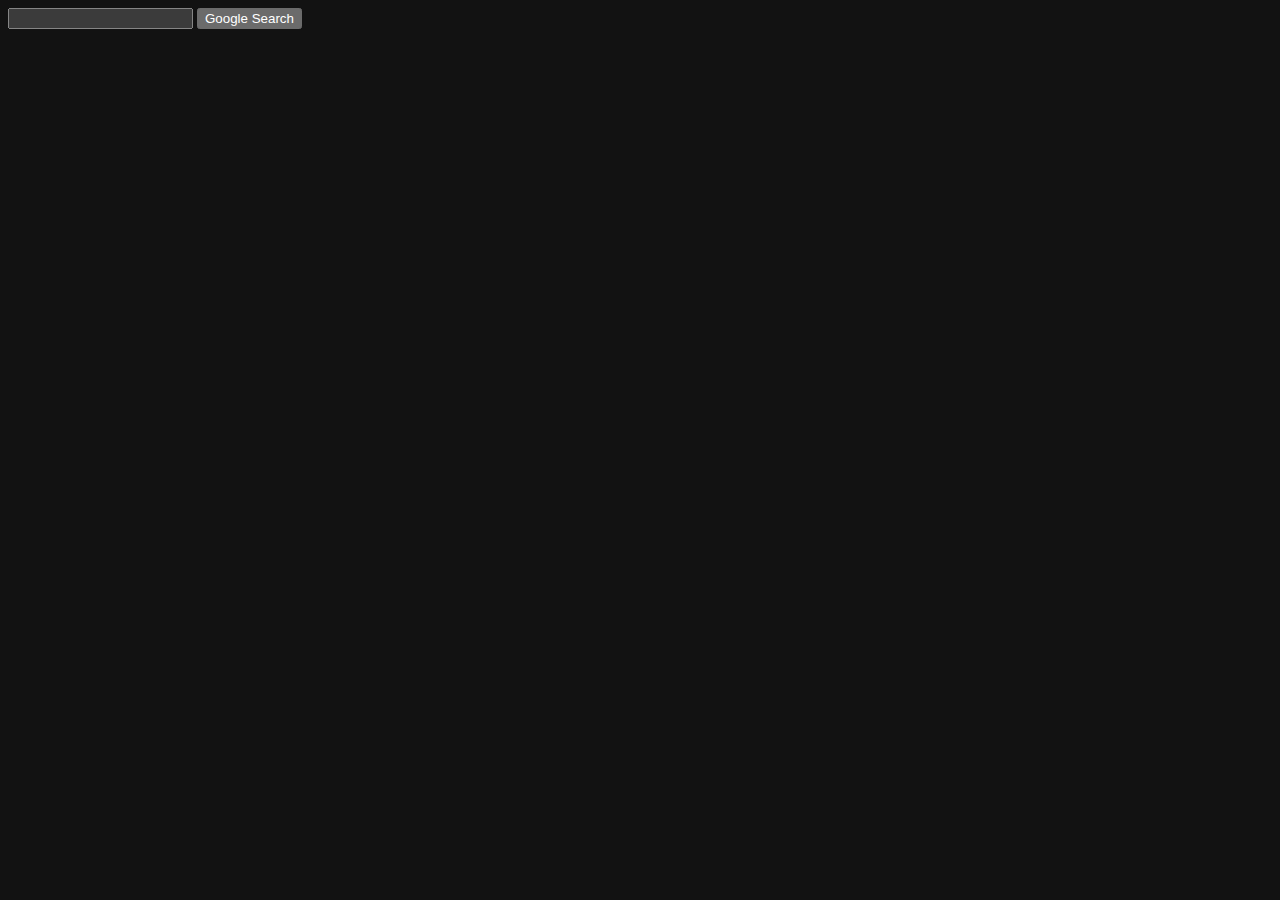
==== index.html @ 2c993273 "inital commit" ====
<!DOCTYPE html>
<html lang="en">
    <head>
        <meta charset="UTF-8">
        <meta content="dark" name="color-scheme">
        <meta name="viewport" content="initial-scale=1, width=device-width, shrink-to-fit=no">
        <link crossorigin="anonymous" href="https://cdn.jsdelivr.net/npm/bootstrap@5.1.3/dist/css/bootstrap.min.css" integrity="sha384-1BmE4kWBq78iYhFldvKuhfTAU6auU8tT94WrHftjDbrCEXSU1oBoqyl2QvZ6jIW3" rel="stylesheet">
        <script crossorigin="anonymous" src="https://cdn.jsdelivr.net/npm/bootstrap@5.1.3/dist/js/bootstrap.bundle.min.js" integrity="sha384-ka7Sk0Gln4gmtz2MlQnikT1wXgYsOg+OMhuP+IlRH9sENBO0LRn5q+8nbTov4+1p"></script>
        <link href="styles.css" rel="stylesheet">
        <title>Search</title>
    </head>
    <body>
        <form action="https://google.com/search">
            <input type="text" name="q">
            <input type="submit" value="Google Search">
        </form>
    </body>
</html>
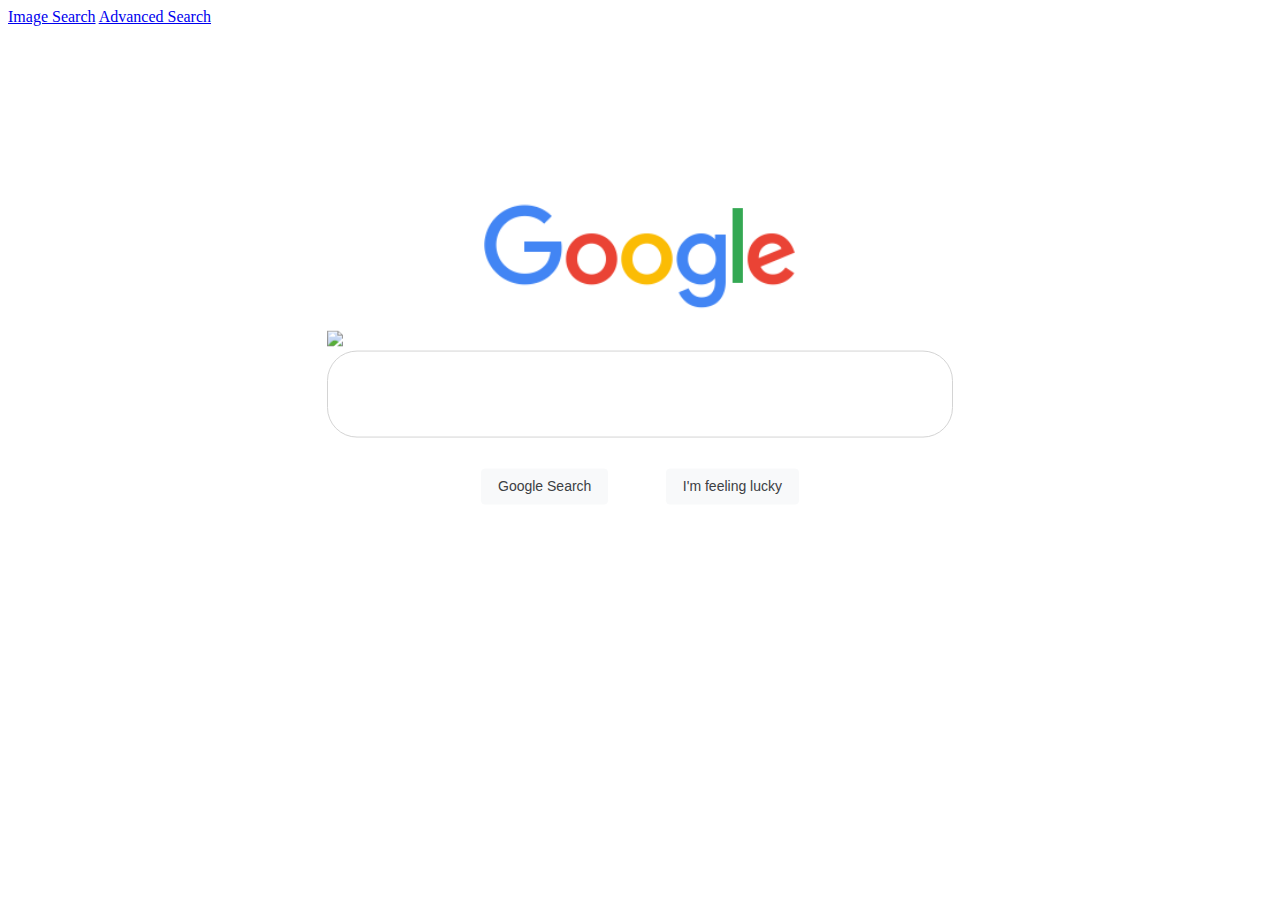
==== commit dbcd7577: "index nearly complete" ====
--- a/index.html
+++ b/index.html
@@ -2,17 +2,38 @@
 <html lang="en">
     <head>
         <meta charset="UTF-8">
-        <meta content="dark" name="color-scheme">
-        <meta name="viewport" content="initial-scale=1, width=device-width, shrink-to-fit=no">
-        <link crossorigin="anonymous" href="https://cdn.jsdelivr.net/npm/bootstrap@5.1.3/dist/css/bootstrap.min.css" integrity="sha384-1BmE4kWBq78iYhFldvKuhfTAU6auU8tT94WrHftjDbrCEXSU1oBoqyl2QvZ6jIW3" rel="stylesheet">
+        <meta name="viewport" content="initial-scale=1, width=device-width">
+        <link crossorigin= "anonymous" href="https://cdn.jsdelivr.net/npm/bootstrap@5.1.3/dist/css/bootstrap.min.css" integrity="sha384-1BmE4kWBq78iYhFldvKuhfTAU6auU8tT94WrHftjDbrCEXSU1oBoqyl2QvZ6jIW3" rel="stylesheet">
         <script crossorigin="anonymous" src="https://cdn.jsdelivr.net/npm/bootstrap@5.1.3/dist/js/bootstrap.bundle.min.js" integrity="sha384-ka7Sk0Gln4gmtz2MlQnikT1wXgYsOg+OMhuP+IlRH9sENBO0LRn5q+8nbTov4+1p"></script>
         <link href="styles.css" rel="stylesheet">
         <title>Search</title>
     </head>
     <body>
-        <form action="https://google.com/search">
-            <input type="text" name="q">
-            <input type="submit" value="Google Search">
-        </form>
+
+        <nav class="navbar navbar-expand navbar-light">
+            <div class="container-fluid">
+                <div class="navbar-nav ms-auto">
+                    <a class="nav-item nav-link" href="#">Image Search</a>
+                    <a class="nav-item nav-link" href="#">Advanced Search</a>
+                </div>
+            </div>
+        </nav>
+
+        <div class="center">
+            <img class="centerimage" src="googlelogo_search.png" alt="google">
+        
+
+        
+            <form action="https://google.com/search" style="padding-top: 20px;">
+                <span><img src="search.png"></span>
+                <input  class="searchbar"  type="text" name="q">
+            </form>
+        
+            <section style="padding-top: 20px;">
+                <div style="padding-left: 150px;"><button style="float: left" type="submit">Google Search</button></div>
+                <div style="padding-right: 150px;"><button style="float: right" type="submit">I'm feeling lucky</button></div>
+            </section>
+        </div>
+
     </body>
 </html>
--- a/styles.css
+++ b/styles.css
@@ -0,0 +1,61 @@
+.center {
+    position: absolute;
+    left: 50%;
+    top: 40%;
+    transform: translate(-50%, -50%);
+    padding: 10px;
+}
+
+.centerimage {
+    display: block;
+    margin-left: auto;
+    margin-right: auto;
+    width: 50%;
+}
+
+.searchbar {
+    padding-bottom: 20px;
+    padding-left: 20px;
+    padding-right: 20px;
+    padding-top: 20px;
+    margin:0 auto;
+    height: 45px;
+    width: 584px;
+    font-size:16px;
+    border-radius: 30px;
+    border: 1px solid #d4d4d4;
+}
+
+.searchbar:hover {
+    box-shadow: 1px 1px 8px 1px #d4d4d4;
+    outline: none;
+    border: none;
+}
+
+.searchbar:focus-within {
+    box-shadow: 1px 1px 8px 1px #d4d4d4;
+    outline: none;
+    border: none;
+}
+
+button{
+    background-color: #f8f9fa;
+    border: 1px solid #f8f9fa;
+    border-radius: 4px;
+    color: #3c4043;
+    font-size: 14px;
+    margin: 11px 4px;
+    padding: 0 16px;
+    line-height: 27px;
+    height: 36px;
+    min-width: 54px;
+    text-align: center;
+    cursor: pointer;
+}
+
+button:hover {
+    box-shadow: 0 1px 1px rgba(0,0,0,.1);
+    background-color: #f8f9fa;
+    border: 1px solid #dadce0;
+    color: #202124;
+}
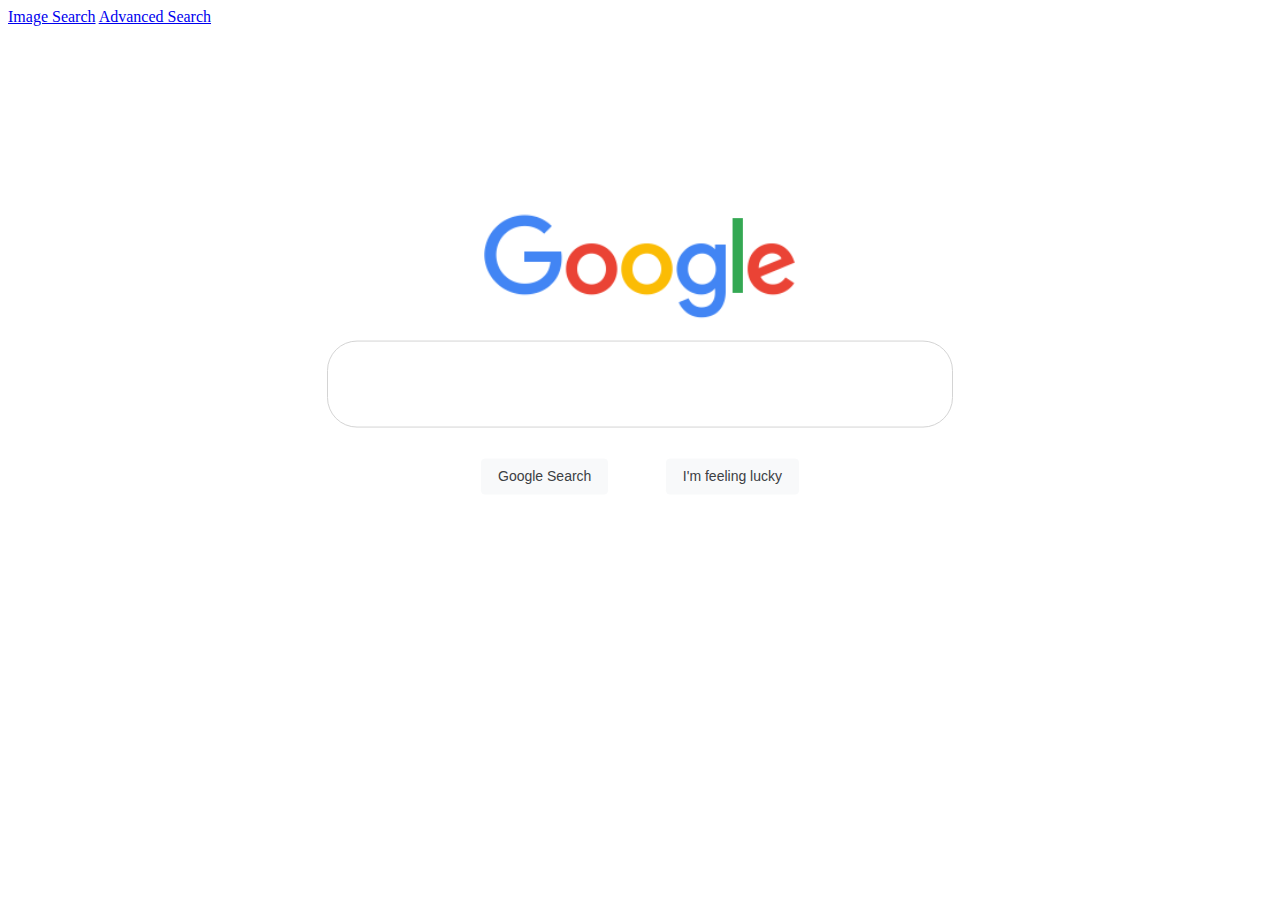
==== commit 43a36b3a: "finished" ====
--- a/index.html
+++ b/index.html
@@ -13,26 +13,21 @@
         <nav class="navbar navbar-expand navbar-light">
             <div class="container-fluid">
                 <div class="navbar-nav ms-auto">
-                    <a class="nav-item nav-link" href="#">Image Search</a>
-                    <a class="nav-item nav-link" href="#">Advanced Search</a>
+                    <a class="nav-item nav-link" href="imagesearch.html">Image Search</a>
+                    <a class="nav-item nav-link" href="advancedsearch.html">Advanced Search</a>
                 </div>
             </div>
         </nav>
 
         <div class="center">
             <img class="centerimage" src="googlelogo_search.png" alt="google">
-        
-
-        
             <form action="https://google.com/search" style="padding-top: 20px;">
-                <span><img src="search.png"></span>
-                <input  class="searchbar"  type="text" name="q">
+                <input class="searchbar" type="text" name="q">
+                <section style="padding-top: 20px;">
+                    <div style="padding-left: 150px;"><button style="float: left" type="submit">Google Search</button></div>
+                    <div style="padding-right: 150px;"><button style="float: right" name="btnI" type="submit">I'm feeling lucky</button></div>
+                </section>
             </form>
-        
-            <section style="padding-top: 20px;">
-                <div style="padding-left: 150px;"><button style="float: left" type="submit">Google Search</button></div>
-                <div style="padding-right: 150px;"><button style="float: right" type="submit">I'm feeling lucky</button></div>
-            </section>
         </div>
 
     </body>
--- a/styles.css
+++ b/styles.css
@@ -59,3 +59,167 @@
     border: 1px solid #dadce0;
     color: #202124;
 }
+
+h4 {
+    cursor: default;
+    display: inline;
+    font-family: arial, sans-serif;
+    font-size: 20px;
+    font-style: normal;
+    font-weight: 400;
+    height: auto;
+    margin-left: 10px;
+    vertical-align: baseline;
+    width: auto;
+}
+
+.header{
+    display: inline;
+    font-family: arial, sans-serif;
+    font-size: 16px;
+    font-style: normal;
+    font-weight: 500;
+    height: auto;
+}
+
+.textdiv {
+    display: block;
+    float: left;
+    font-family: arial, sans-serif;
+    font-size: 11px;
+    font-style: normal;
+    font-weight: 400;
+    height: 30px;
+    margin-bottom: 8px;
+    margin-left: 11.390625px;
+
+    min-width: 160px;
+    padding-left: 5px;
+    position: relative;
+    width: 364.796875px;
+}
+
+.text1 {
+    display: block;
+    float: left;
+    font-family: arial, sans-serif;
+    font-size: 13px;
+    font-style: normal;
+    font-weight: 400;
+    height: 42px;
+    line-height: 16px;
+    min-width: 167px;
+    width: 182.390625px;
+}
+
+.text2 {
+    display: table-cell;
+    font-family: arial, sans-serif;
+    font-size: 11px;
+    vertical-align: middle;
+    width: 275.3125px;
+    color: #777;
+    font-style: normal;
+    font-weight: 400;
+    height: 30px;
+}
+
+.line {
+    display: flex;
+    align-items: center;
+    max-width: 1140px;
+    min-width: 200px;
+    width: 96%;
+    margin-left: 50px;
+    vertical-align: baseline;
+  }
+
+.box {
+    display: block;
+    float: left;
+    font-family: arial, sans-serif;
+    font-size: 16px;
+    font-style: normal;
+    font-weight: 400;
+    height: 41px;
+    min-height: 41px;
+    min-width: 167px;
+    width: 570px;
+}
+
+input {
+    display: block;
+    font-family: arial, sans-serif;
+    font-size: 16px;
+    font-style: normal;
+    font-weight: 400;
+    height: 29px;
+    padding-right: 16px;
+    width: 554px;
+}
+
+span {
+    font-family: monospace;
+    font-size: 11px;
+    font-style: normal;
+}
+
+.buttonadv {
+    color: white;
+    cursor: default;
+    display: block;
+    float: right;
+    font-family: system-ui;
+    font-size: 11px;
+    font-style: normal;
+    font-variant-caps: normal;
+    font-weight: 700;
+    height: 30px;
+    letter-spacing: normal;
+    line-height: 11px;
+    margin-bottom: 10px;
+    margin-left: 0px;
+    margin-right: 0px;
+    margin-top: 10px;
+    min-width: 120px;
+    outline-color: rgb(255, 255, 255);
+    outline-style: none;
+    outline-width: 0px;
+    padding-bottom: 0px;
+    padding-left: 12px;
+    padding-right: 12px;
+    padding-top: 0px;
+    text-align: center;
+    text-indent: 0px;
+    text-shadow: none;
+    text-transform: none;
+    white-space: nowrap;
+    width: 123.140625px;
+    word-spacing: 0px;
+    writing-mode: horizontal-tb;
+    -webkit-rtl-ordering: logical;
+    align-items: flex-start;
+    appearance: push-button;
+    background-color: rgb(77, 144, 254);
+    background-image: -webkit-linear-gradient(top, rgb(77, 144, 254), rgb(71, 135, 237));
+    border-bottom-color: rgb(48, 121, 237);
+    border-bottom-left-radius: 2px;
+    border-bottom-right-radius: 2px;
+    border-bottom-style: solid;
+    border-bottom-width: 1px;
+    border-image-repeat: stretch;
+    border-image-slice: 100%;
+    border-image-width: 1;
+    border-left-color: rgb(48, 121, 237);
+    border-left-style: solid;
+    border-left-width: 1px;
+    border-right-color: rgb(48, 121, 237);
+    border-right-style: solid;
+    border-right-width: 1px;
+    border-top-color: rgb(48, 121, 237);
+    border-top-left-radius: 2px;
+    border-top-right-radius: 2px;
+    border-top-style: solid;
+    border-top-width: 1px;
+    box-sizing: border-box;
+}